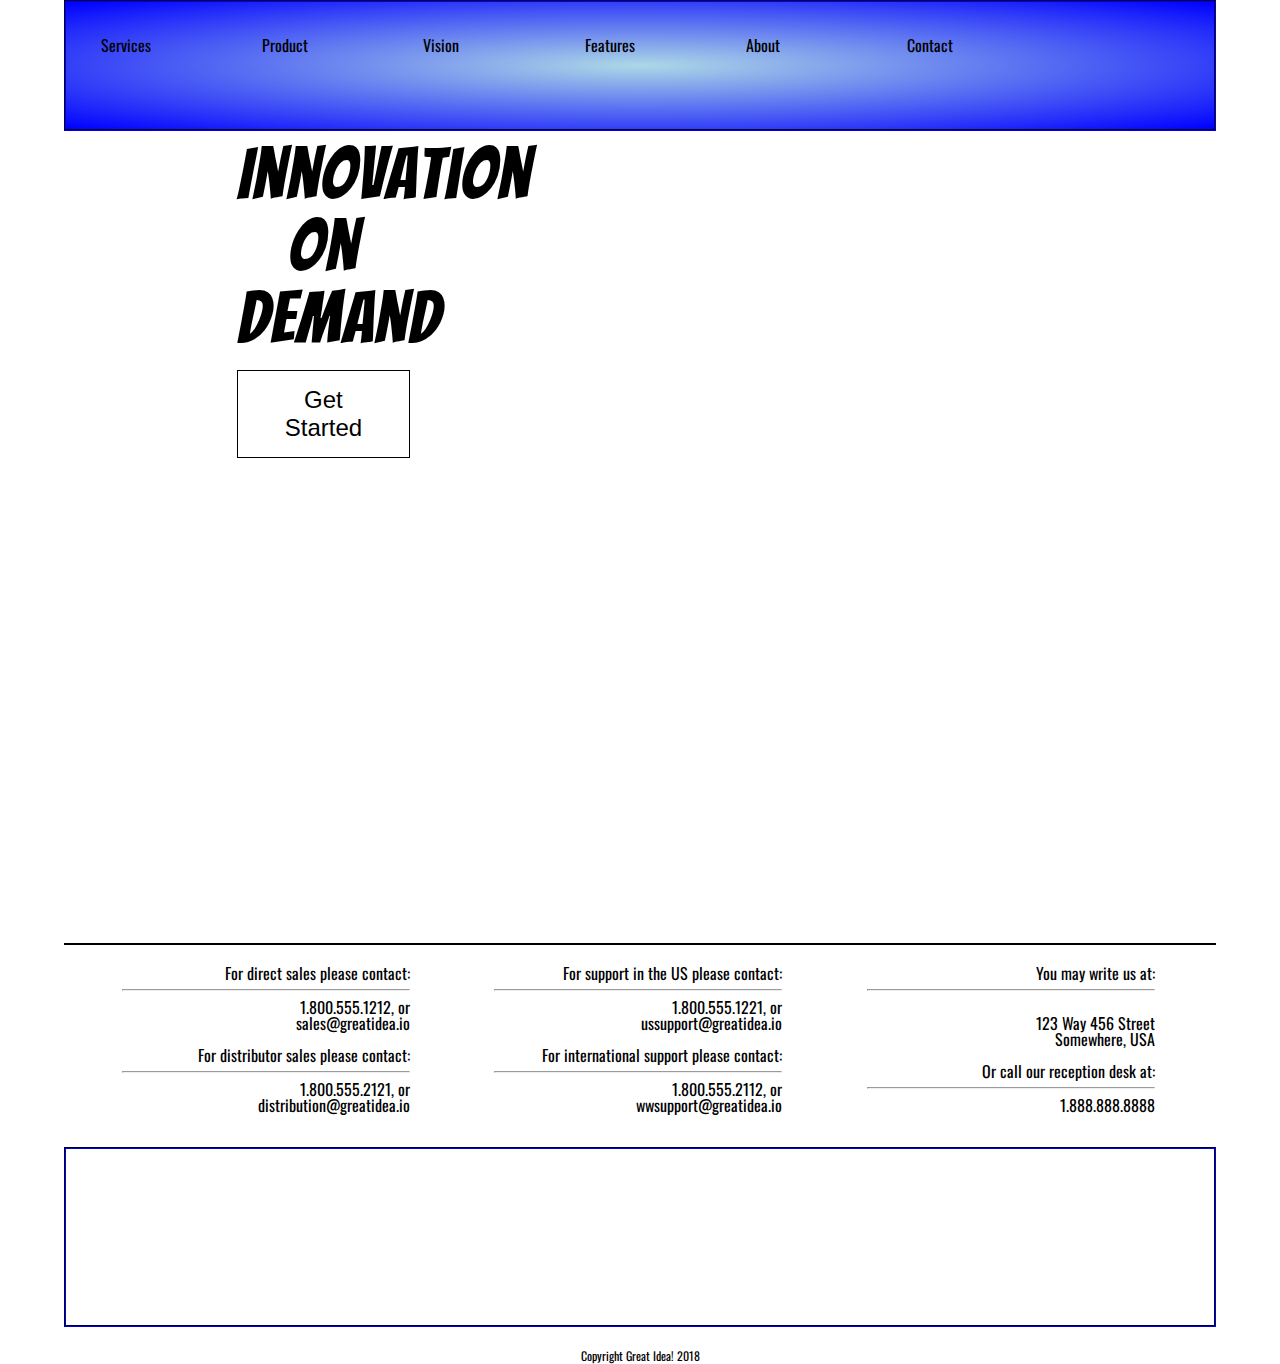
==== great-idea/Contact.HTML @ efd7a222 "setting up with code from UI II expercise" ====
<!doctype html>

<html lang="en">
<head>
  <meta charset="utf-8">

  <title>Great Idea!</title>

  <link href="https://fonts.googleapis.com/css?family=Bangers|Titillium+Web" rel="stylesheet">
  <link href="https://fonts.googleapis.com/css?family=Oswald&display=swap" rel="stylesheet"> <!--Add a new font family from Google Stretch Goal--->
  <link rel="stylesheet" href="css/index.css">

  <!--[if lt IE 9]>
    <script src="https://cdnjs.cloudflare.com/ajax/libs/html5shiv/3.7.3/html5shiv.js"></script>
  <![endif]-->
</head>

  <body>
    <header>
           
      <nav id="top-nav">
        <a href="services.html">Services</a>
        <a href="#">Product</a>
        <a href="#">Vision</a>
        <a href="#">Features</a>
        <a href="#">About</a>
        <a href="contact.html">Contact</a> <!--Added link to contacts page Stretch Goal-->
        <!-- <img class="logo" src="img/logo.png" alt="Great Idea! Company logo."> -->
        <span class='logo-bck'></span>
      </nav> 
      
      

    </header>
    

    <section id="intro">
      
      <!--<div>
        <h2>Innovation</h2>
        <h2>On</h2>
        <h2>Demand</h2>

        <h3>Get Started</h3>
      </div>
      
      <img src="img/header-img.png" alt="Image of a code snippet." >
    -->
      <div class="snippets-2x1-header">
        <article class="snippets-2x1">
          <h2>Innovation</h2>
          <h2>On</h2>
          <h2>Demand</h2><br>
        </acticle>
        <article>  
          <button type="button">Get Started</button>
        </article> 
      </div>

      <!-- <article class="snippets-2x1-img">
        <img src="img/header-img.png" alt="Image of a code snippet." >    
      </article> -->

      <article class="snippets-2x1-img-bkg"></article>


    </section>
    
    <div class="line"></div>
    
    <section id="triple-snippets-contacts">

        <section class="snippets-3x1-contacts">
            For direct sales please contact:<hr>
            1.800.555.1212, or<br>
            sales@greatidea.io<br>
             <br>
            For distributor sales please contact:<hr>
            1.800.555.2121, or<br>
            distribution@greatidea.io<br>
        </section>

        <section class="snippets-3x1-contacts">
            For support in the US please contact:<hr>
            1.800.555.1221, or<br>
            ussupport@greatidea.io<br>
             <br>
            For international support please contact:<hr>
            1.800.555.2112, or<br>
            wwsupport@greatidea.io<br> 
        </section>

        <section class="snippets-3x1-contacts">
                You may write us at:<hr>
                 <br> 
                123 Way 456 Street<br>
                Somewhere, USA<br>
                 <br>
                Or call our reception desk at:<hr> 
                1.888.888.8888<br>
        </section>

    </section>        

<!-- 
    <div> 
        <img class="middle-img" src="img/mid-page-accent.jpg" alt="Image of code snippets across the screen">
    </div> -->

    <div class="middle-img-as-background"></div>


    <footer>
    <p id="cr">Copyright Great Idea! 2018</p>
    </footer>

  
  </body>
</html>
---- great-idea/css/index.css ----
/* http://meyerweb.com/eric/tools/css/reset/ 
   v2.0 | 20110126
   License: none (public domain)
*/
    
html,
body,
div,
span,
applet,
object,
iframe,
h1,
h2,
h3,
h4,
h5,
h6,
p,
blockquote,
pre,
a,
abbr,
acronym,
address,
big,
cite,
code,
del,
dfn,
em,
img,
ins,
kbd,
q,
s,
samp,
small,
strike,
strong,
sub,
sup,
tt,
var,
b,
u,
i,
center,
dl,
dt,
dd,
ol,
ul,
li,
fieldset,
form,
label,
legend,
table,
caption,
tbody,
tfoot,
thead,
tr,
th,
td,
article,
aside,
canvas,
details,
embed,
figure,
figcaption,
footer,
header,
hgroup,
menu,
nav,
output,
ruby,
section,
summary,
time,
mark,
audio,
video {
	margin: 0;
	padding: 0;
	border: 0;
	font-size: 100%;
	font: inherit;
	vertical-align: baseline;
}
/* HTML5 display-role reset for older browsers */

article,
aside,
details,
figcaption,
figure,
footer,
header,
hgroup,
menu,
nav,
section {
	display: block;
}

body {
	line-height: 1;
}

ol,
ul {
	list-style: none;
}

blockquote,
q {
	quotes: none;
}

blockquote:before,
blockquote:after,
q:before,
q:after {
	content: '';
	content: none;
}

table {
	border-collapse: collapse;
	border-spacing: 0;
}
/* Set every element's box-sizing to border-box */

* {
	box-sizing: border-box;
}

html,
body {
	height: 100%;
	/* font-family: 'Titillium Web', sans-serif; */
	font-family: 'Oswald', sans-serif; /* Add a new font family from Google*/
}

h1,
h2,
h3,
h4,
h5 {
	font-family: 'Bangers', cursive;
	letter-spacing: 1px;
	margin-bottom: 10px;
}

body {
width: 90%;
margin: 1% 5% 3% 5%
}

/* .logo {
vertical-align: middle;
margin-left: 2%;
} */

.logo-bck {
background-image: url(../img/logo.png);
/* border: groove 2px darkblue; */
background-repeat: no-repeat;
background-size: auto;
width: 200px;
height: 41px;
min-width: 25px;
min-height: 25px;
display: inline-block;
/* margin-top: 2%; */
margin-left: 6%;
padding-top: 2%;
vertical-align: middle;
}


.snippets-2x1 {
display: inline-block;
width: 47%;
margin: 0 2% 0 0;
}

.snippets-2x1-header {
display: inline-block;
width: 47%;
margin: 0 2% 0 0;
padding-left: 15%;
padding-top: 2%;
}


/* 
.snippets-2x1-img {
display: inline-block; 
margin: 0 0 0 10%;
width: 25%;
min-width: 100px;
vertical-align: top;
text-align: center;
} */

.snippets-2x1-img-bkg {
background-image: url("https://i.imgur.com/CrNNjLA.png");
/*border: groove 2px darkblue; */
background-repeat: no-repeat;  
background-size: contain;
width: 450px;
height: 450px;
min-width: 25px;
min-height: 25px;
display: inline-block;
margin: 0 0 0 15%;
vertical-align: top;
text-align: center;
}



#intro .snippets-2x1 h2 {
text-align: center;
vertical-align: middle;
margin: auto;
font-size: 450%;
}

#intro .snippets-2x1 button {
display: block;
margin: auto;
background-color: white;
border: solid 1px black;
color: black;
padding: 15px 25px;
text-align: center;
font-size: 24px;
cursor: pointer;
}

.snippets-3x1 {
display: inline-block;
margin: 0 2% 0 0;
width: 31%;
}

.snippets-3x1-contacts {
display: inline-block;
text-align: right;
margin: 0 2% 0 5%;
width: 25%;
}

.line {
height: 2px;
background: black;
margin: 20px 0px 20px 0px;
}

#top-nav{
margin: 0 0 0 5%;
padding: 1%;
width: 90%;
border: groove 2px darkblue;
background-color: cadetblue; /*Add a background color to the top navigation -Stretch Goal*/
background-image: radial-gradient(lightblue, blue);
position: fixed; /*Set the nav bar to be fixed at the top of the page, and allow other elements to scroll under the nav bar. Stretch Goal*/
top: 0;
left: 0;
z-index: 9999;
}

#top-nav a {
display: inline-block;
text-decoration: none;
color: black;
margin: 2%;
width: 10%;
vertical-align: middle;

}

#top-nav a:hover { /*add some automation when hovering over a navigation selection Stretch Goal*/
cursor: pointer;
text-decoration-line: overline;    
}

#intro {
width: 100%;
margin: 10% 0% 3% 0%;
}

#double-snippets {
margin: 0% 0% 1% 0%;
}


/* .middle-img {
width: 100%;
border: groove 2px darkblue;
} */

.middle-img-as-background {
background-image: url('https://i.imgur.com/WpQtqnR.jpg');
border: groove 2px darkblue;
background-repeat: no-repeat;  
background-size: 100% 100%;
height: 20%;
}


#triple-snippets {
margin: 1% 0% 2% 0%;
}

#triple-snippets-contacts {
margin-top: 1%;
margin-bottom: 3%;
}


#cr {
margin: 2% 0% 0% 0%;
text-align: center;
font-size: 75%;
}
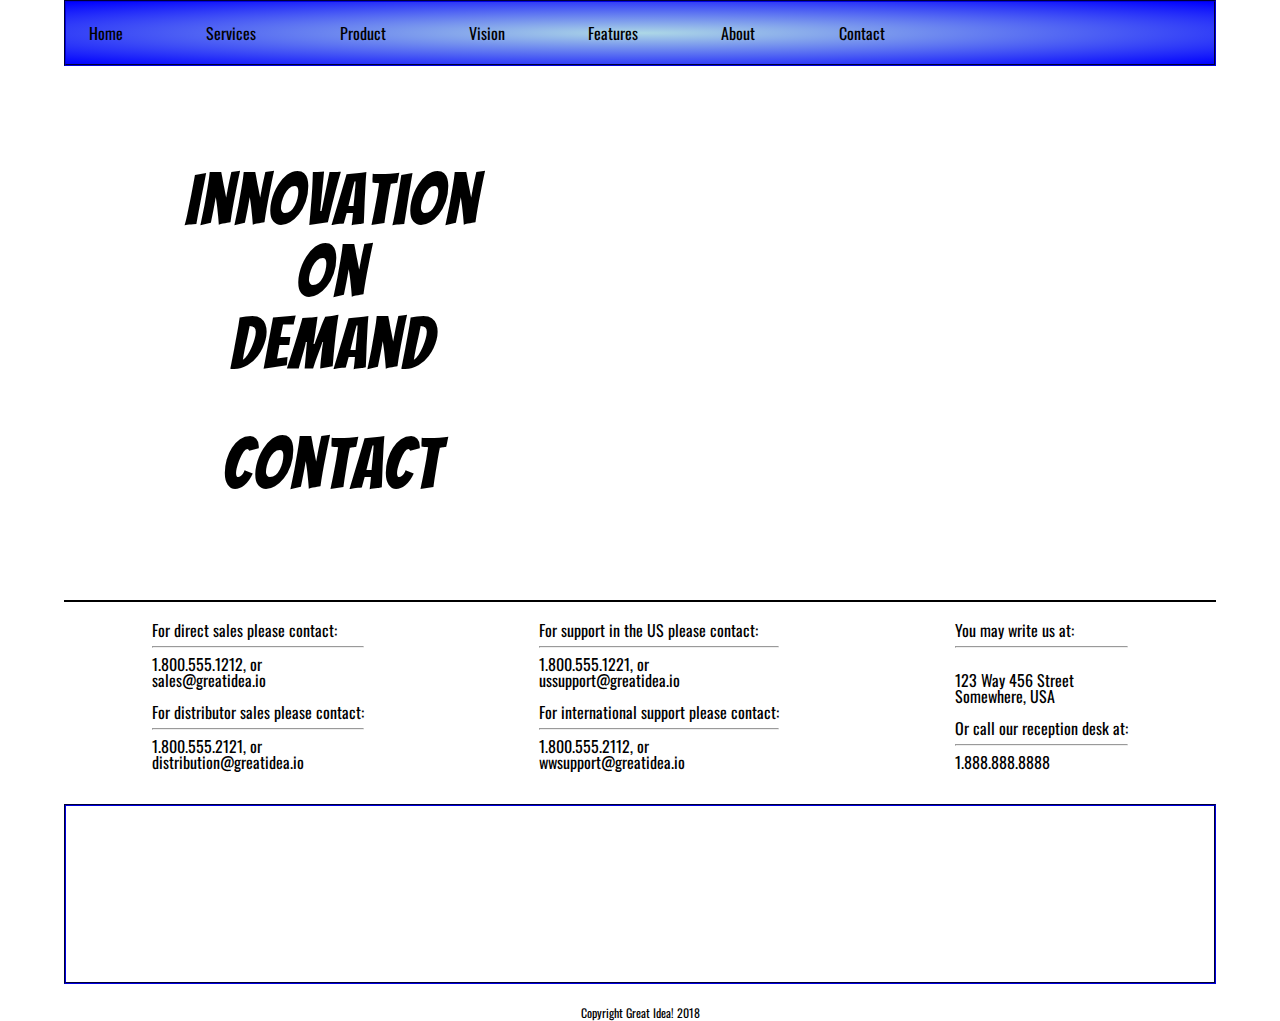
==== commit 13106ef1: "EOD" ====
--- a/great-idea/Contact.HTML
+++ b/great-idea/Contact.HTML
@@ -18,16 +18,17 @@
   <body>
     <header>
            
-      <nav id="top-nav">
-        <a href="services.html">Services</a>
-        <a href="#">Product</a>
-        <a href="#">Vision</a>
-        <a href="#">Features</a>
-        <a href="#">About</a>
-        <a href="contact.html">Contact</a> <!--Added link to contacts page Stretch Goal-->
-        <!-- <img class="logo" src="img/logo.png" alt="Great Idea! Company logo."> -->
-        <span class='logo-bck'></span>
-      </nav> 
+        <nav id="top-nav">
+            <a href="index.html">Home</a>
+            <a href="services.html">Services</a>
+            <a href="#">Product</a>
+            <a href="#">Vision</a>
+            <a href="#">Features</a>
+            <a href="#">About</a>
+            <a href="contact.html">Contact</a> <!--Added link to contacts page Stretch Goal-->
+            <!-- <img class="logo" src="img/logo.png" alt="Great Idea! Company logo."> -->
+            <span class='logo-bck'></span>
+        </nav> 
       
       
 
@@ -36,35 +37,22 @@
 
     <section id="intro">
       
-      <!--<div>
-        <h2>Innovation</h2>
-        <h2>On</h2>
-        <h2>Demand</h2>
-
-        <h3>Get Started</h3>
-      </div>
-      
-      <img src="img/header-img.png" alt="Image of a code snippet." >
-    -->
-      <div class="snippets-2x1-header">
-        <article class="snippets-2x1">
-          <h2>Innovation</h2>
-          <h2>On</h2>
-          <h2>Demand</h2><br>
-        </acticle>
-        <article>  
-          <button type="button">Get Started</button>
-        </article> 
-      </div>
-
-      <!-- <article class="snippets-2x1-img">
-        <img src="img/header-img.png" alt="Image of a code snippet." >    
-      </article> -->
-
-      <article class="snippets-2x1-img-bkg"></article>
-
-
-    </section>
+        <div class="intro-items">
+          <article>
+            <h2>Innovation</h2>
+            <h2>On</h2>
+            <h2>Demand</h2>
+            <br><br><br>
+            <h2>Contact</h2><br>
+          </acticle>
+        </div>
+  
+        
+        <div class="intro-items">
+          <article class="snippets-2x1-img-bkg"></article>
+        </div>
+  
+      </section>
     
     <div class="line"></div>
     
--- a/great-idea/css/index.css
+++ b/great-idea/css/index.css
@@ -167,168 +167,217 @@
 } */
 
 .logo-bck {
-background-image: url(../img/logo.png);
-/* border: groove 2px darkblue; */
-background-repeat: no-repeat;
-background-size: auto;
-width: 200px;
-height: 41px;
-min-width: 25px;
-min-height: 25px;
-display: inline-block;
-/* margin-top: 2%; */
-margin-left: 6%;
-padding-top: 2%;
-vertical-align: middle;
-}
-
-
-.snippets-2x1 {
-display: inline-block;
-width: 47%;
-margin: 0 2% 0 0;
-}
-
-.snippets-2x1-header {
-display: inline-block;
-width: 47%;
-margin: 0 2% 0 0;
-padding-left: 15%;
-padding-top: 2%;
-}
-
-
-/* 
-.snippets-2x1-img {
-display: inline-block; 
-margin: 0 0 0 10%;
-width: 25%;
-min-width: 100px;
-vertical-align: top;
-text-align: center;
-} */
+	background-image: url(../img/logo.png);
+	/* border: groove 2px darkblue; */
+	background-repeat: no-repeat;
+	background-size: auto;
+	width: 200px;
+	height: 41px;
+	min-width: 25px;
+	min-height: 25px;
+	display: inline-block;
+	/* margin-top: 2%; */
+	margin-left: 6%;
+	padding-top: 2%;
+	vertical-align: middle;
+}
+
+#double-snippets {
+	display: flex;
+	justify-content: space-between;
+	margin: 2% 0 2% 0;
+}
+
+
+#intro { /*Flex Container*/
+	display: flex;
+	flex-flow: row nowrap;
+	justify-content: space-evenly;
+	margin: 10% 0% 3% 0%;
+}
+
+
+.intro-items { /*Flex Container AND a flex-item*/
+	display: flex;
+	flex-flow: column nowrap;
+	justify-content: center;
+	margin: 0 2% 0 0;
+}
+
 
 .snippets-2x1-img-bkg {
-background-image: url("https://i.imgur.com/CrNNjLA.png");
-/*border: groove 2px darkblue; */
-background-repeat: no-repeat;  
-background-size: contain;
-width: 450px;
-height: 450px;
-min-width: 25px;
-min-height: 25px;
-display: inline-block;
-margin: 0 0 0 15%;
-vertical-align: top;
-text-align: center;
-}
-
-
-
-#intro .snippets-2x1 h2 {
-text-align: center;
-vertical-align: middle;
-margin: auto;
-font-size: 450%;
-}
-
-#intro .snippets-2x1 button {
-display: block;
-margin: auto;
-background-color: white;
-border: solid 1px black;
-color: black;
-padding: 15px 25px;
-text-align: center;
-font-size: 24px;
-cursor: pointer;
-}
-
-.snippets-3x1 {
-display: inline-block;
-margin: 0 2% 0 0;
-width: 31%;
-}
-
-.snippets-3x1-contacts {
-display: inline-block;
-text-align: right;
-margin: 0 2% 0 5%;
-width: 25%;
-}
+	background-image: url("https://i.imgur.com/CrNNjLA.png");
+	/*border: groove 2px darkblue; */
+	background-repeat: no-repeat;  
+	background-size: contain;
+	width: 450px;
+	height: 450px;
+	min-width: 25px;
+	min-height: 25px;
+	justify-content: center;
+	align-items: center;
+	margin: 0 0 0 15%;
+}
+
+
+
+#intro .intro-items h2 {
+	text-align: center;
+	vertical-align: middle;
+	margin: auto;
+	font-size: 450%;
+}
+
+#intro .intro-items button {
+	display: block;
+	margin: auto;
+	background-color: white;
+	border: solid 1px black;
+	color: black;
+	padding: 15px 25px;
+	text-align: center;
+	font-size: 24px;
+	cursor: pointer;
+}
+
+#triple-snippets {
+	display: flex;
+	justify-content: space-around;
+	margin: 1% 0% 2% 0%;
+}
+
 
 .line {
-height: 2px;
-background: black;
-margin: 20px 0px 20px 0px;
-}
-
+	height: 2px;
+	background: black;
+	margin: 20px 0px 20px 0px;
+}
+ 
 #top-nav{
-margin: 0 0 0 5%;
-padding: 1%;
-width: 90%;
-border: groove 2px darkblue;
-background-color: cadetblue; /*Add a background color to the top navigation -Stretch Goal*/
-background-image: radial-gradient(lightblue, blue);
-position: fixed; /*Set the nav bar to be fixed at the top of the page, and allow other elements to scroll under the nav bar. Stretch Goal*/
-top: 0;
-left: 0;
-z-index: 9999;
-}
+	display: flex;
+	width: 90%;
+	margin: 0 0 0 5%;
+	flex-flow: row nowrap;
+	justify-content: space-between;
+	align-items: center;
+	border: groove 2px darkblue;
+	background-color: cadetblue; /*Add a background color to the top navigation -Stretch Goal*/
+	background-image: radial-gradient(lightblue, blue);
+	position: fixed; /*Set the nav bar to be fixed at the top of the page, and allow other elements to scroll under the nav bar. Stretch Goal*/
+	top: 0;
+	left: 0;
+	z-index: 9999;
+} 
 
 #top-nav a {
-display: inline-block;
-text-decoration: none;
-color: black;
-margin: 2%;
-width: 10%;
-vertical-align: middle;
-
+	text-decoration: none;
+	color: black;
+	margin: 2%;
 }
 
 #top-nav a:hover { /*add some automation when hovering over a navigation selection Stretch Goal*/
-cursor: pointer;
-text-decoration-line: overline;    
-}
-
-#intro {
-width: 100%;
-margin: 10% 0% 3% 0%;
-}
-
-#double-snippets {
-margin: 0% 0% 1% 0%;
-}
-
-
-/* .middle-img {
-width: 100%;
-border: groove 2px darkblue;
-} */
+	cursor: pointer;
+	text-decoration-line: overline;    
+}
+
 
 .middle-img-as-background {
-background-image: url('https://i.imgur.com/WpQtqnR.jpg');
-border: groove 2px darkblue;
-background-repeat: no-repeat;  
-background-size: 100% 100%;
-height: 20%;
-}
-
-
-#triple-snippets {
-margin: 1% 0% 2% 0%;
+	background-image: url('https://i.imgur.com/WpQtqnR.jpg');
+	border: groove 2px darkblue;
+	background-repeat: no-repeat;  
+	background-size: 100% 100%;
+	height: 20%;
+}
+
+.service-img-as-background {
+	background-image: url('../img/services-header.jpg');
+	border: groove 2px darkblue;
+	background-repeat: no-repeat;  
+	background-size: 100% 100%;
+	height: 20%;
+	margin-bottom: 2%;
+}
+
+.services-info-img {
+	display: block;
+	margin-top: 1%;
+	margin-left: auto;
+	margin-right: auto;
+	width: 25%;
+
 }
 
 #triple-snippets-contacts {
-margin-top: 1%;
-margin-bottom: 3%;
-}
+	display: flex;
+	justify-content: space-around;
+	margin-top: 1%;
+	margin-bottom: 3%;
+}
+
+#services header {
+	margin-bottom: 2%;
+	text-align: center;
+}
+
+#services header h2 {
+	font-size: 200%;
+}
+
+#services a {
+	text-decoration: none;
+	color: black;
+	margin-top: 2%;
+}
+
+#services a:hover { 
+	cursor: pointer;
+	text-shadow: 1px 1px 2px gray;    
+}
+
+#service-areas {
+	display:	flex;
+	flex-flow: row wrap;
+	justify-content: space-around;
+}
+
+.service-area {
+	max-width: 20%;
+	margin: 1%;
+}
+
+#services footer {
+	text-align: center;
+}
+
+#services footer p {
+	margin-bottom: 1.5%;
+}
+
+#svc-exmp-nav {
+	display: flex;
+	flex-flow: row, nowrap;
+	justify-content: space-around;
+	align-items: center;
+	background-image: radial-gradient(lightblue, blue);
+}
+
+#svc-exmp-nav a {
+	text-decoration: none;
+	color: black;
+	margin: 2%;
+}
+
+#svc-exmp-nav a:hover { /*add some automation when hovering over a navigation selection Stretch Goal*/
+	cursor: pointer;
+	text-decoration-line: overline;    
+}
+
 
 
 #cr {
-margin: 2% 0% 0% 0%;
-text-align: center;
-font-size: 75%;
-}
-
-
+	margin: 2% 0% 0% 0%;
+	text-align: center;
+	font-size: 75%;
+}
+
+
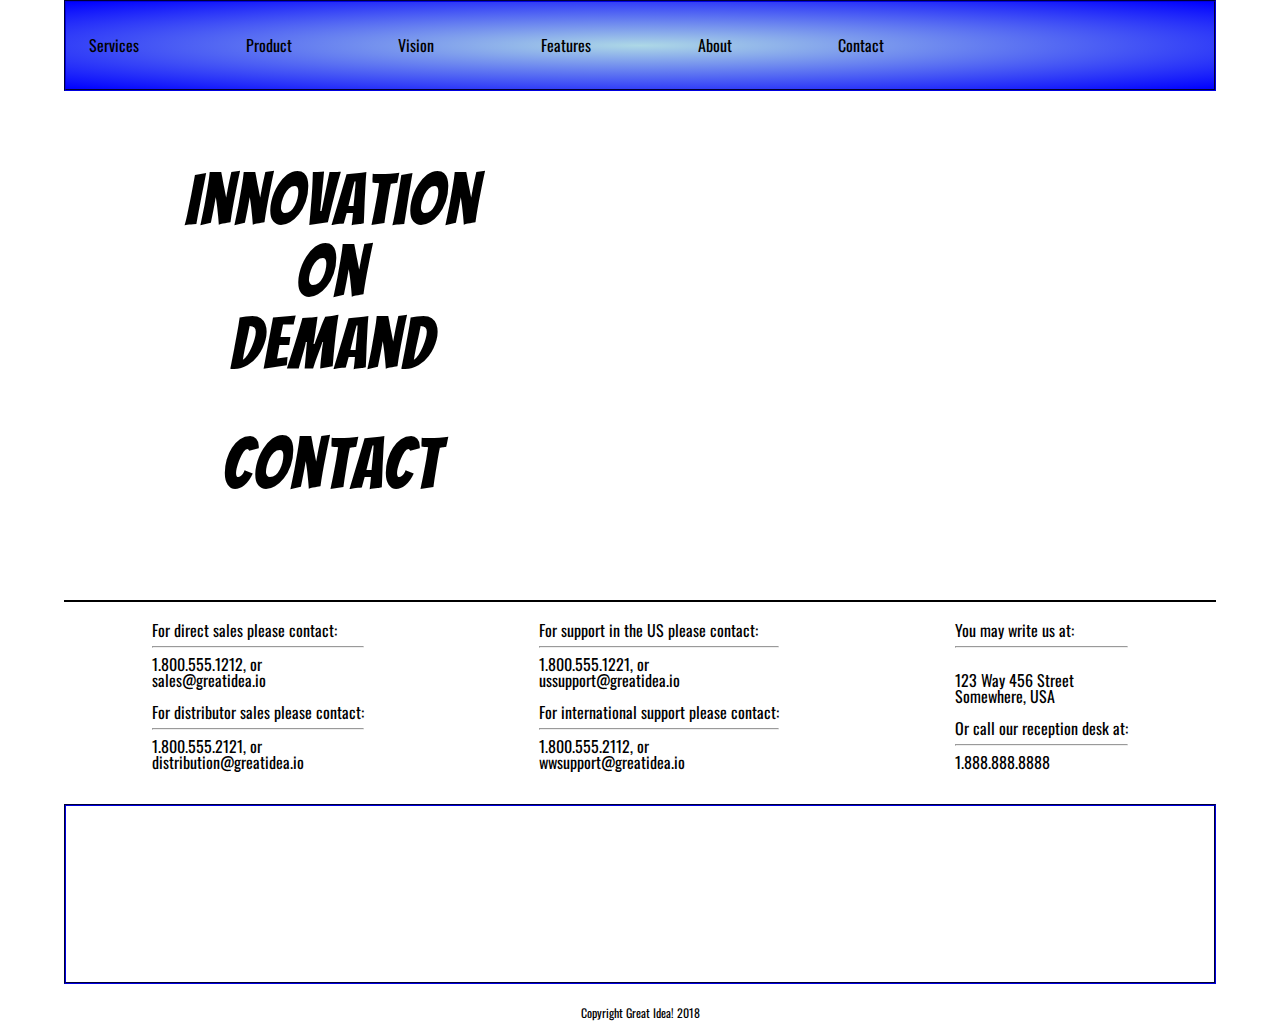
==== commit 4a012b25: "base project finished" ====
--- a/great-idea/Contact.HTML
+++ b/great-idea/Contact.HTML
@@ -19,7 +19,6 @@
     <header>
            
         <nav id="top-nav">
-            <a href="index.html">Home</a>
             <a href="services.html">Services</a>
             <a href="#">Product</a>
             <a href="#">Vision</a>
@@ -27,7 +26,7 @@
             <a href="#">About</a>
             <a href="contact.html">Contact</a> <!--Added link to contacts page Stretch Goal-->
             <!-- <img class="logo" src="img/logo.png" alt="Great Idea! Company logo."> -->
-            <span class='logo-bck'></span>
+            <a href="index.html"><span class='logo-bck'></span></a>
         </nav> 
       
       
--- a/great-idea/css/index.css
+++ b/great-idea/css/index.css
@@ -262,7 +262,7 @@
 	align-items: center;
 	border: groove 2px darkblue;
 	background-color: cadetblue; /*Add a background color to the top navigation -Stretch Goal*/
-	background-image: radial-gradient(lightblue, blue);
+	background-image: radial-gradient(lightblue, blue); 
 	position: fixed; /*Set the nav bar to be fixed at the top of the page, and allow other elements to scroll under the nav bar. Stretch Goal*/
 	top: 0;
 	left: 0;
@@ -296,6 +296,7 @@
 	background-size: 100% 100%;
 	height: 20%;
 	margin-bottom: 2%;
+	margin-top: 2%;
 }
 
 .services-info-img {
@@ -303,7 +304,7 @@
 	margin-top: 1%;
 	margin-left: auto;
 	margin-right: auto;
-	width: 25%;
+	width: 48%;
 
 }
 
@@ -316,17 +317,19 @@
 
 #services header {
 	margin-bottom: 2%;
-	text-align: center;
+	text-align: left;
 }
 
 #services header h2 {
 	font-size: 200%;
 }
 
-#services a {
+#services .service-area a {
 	text-decoration: none;
 	color: black;
-	margin-top: 2%;
+	background-color: white;
+	border: solid 1px black;
+	padding: .5% 10% .5% 10%;
 }
 
 #services a:hover { 
@@ -335,42 +338,47 @@
 }
 
 #service-areas {
-	display:	flex;
+	display: flex;
 	flex-flow: row wrap;
-	justify-content: space-around;
+	justify-content: space-between;
 }
 
 .service-area {
-	max-width: 20%;
+	max-width: 48%;
+	max-height: 48%;
 	margin: 1%;
+	border: solid 1px black;
+	padding: 1% 2% 2% 2%;
+	background-color: lightgray;
 }
 
 #services footer {
-	text-align: center;
+	text-align: left;
+	display: flex;
+}
+
+#services footer div {
+	max-width: 48%;
+	margin: 0 5% 0 0;
 }
 
 #services footer p {
-	margin-bottom: 1.5%;
-}
-
-#svc-exmp-nav {
-	display: flex;
-	flex-flow: row, nowrap;
-	justify-content: space-around;
-	align-items: center;
-	background-image: radial-gradient(lightblue, blue);
-}
-
-#svc-exmp-nav a {
+	/* margin-bottom: 2%; */
+}
+
+#services footer nav ul {
+	list-style-type: disc;
+	list-style-position: inside;
+	line-height: 150%;
+}
+
+
+
+#services footer a {
 	text-decoration: none;
 	color: black;
-	margin: 2%;
-}
-
-#svc-exmp-nav a:hover { /*add some automation when hovering over a navigation selection Stretch Goal*/
-	cursor: pointer;
-	text-decoration-line: overline;    
-}
+}
+
 
 
 
